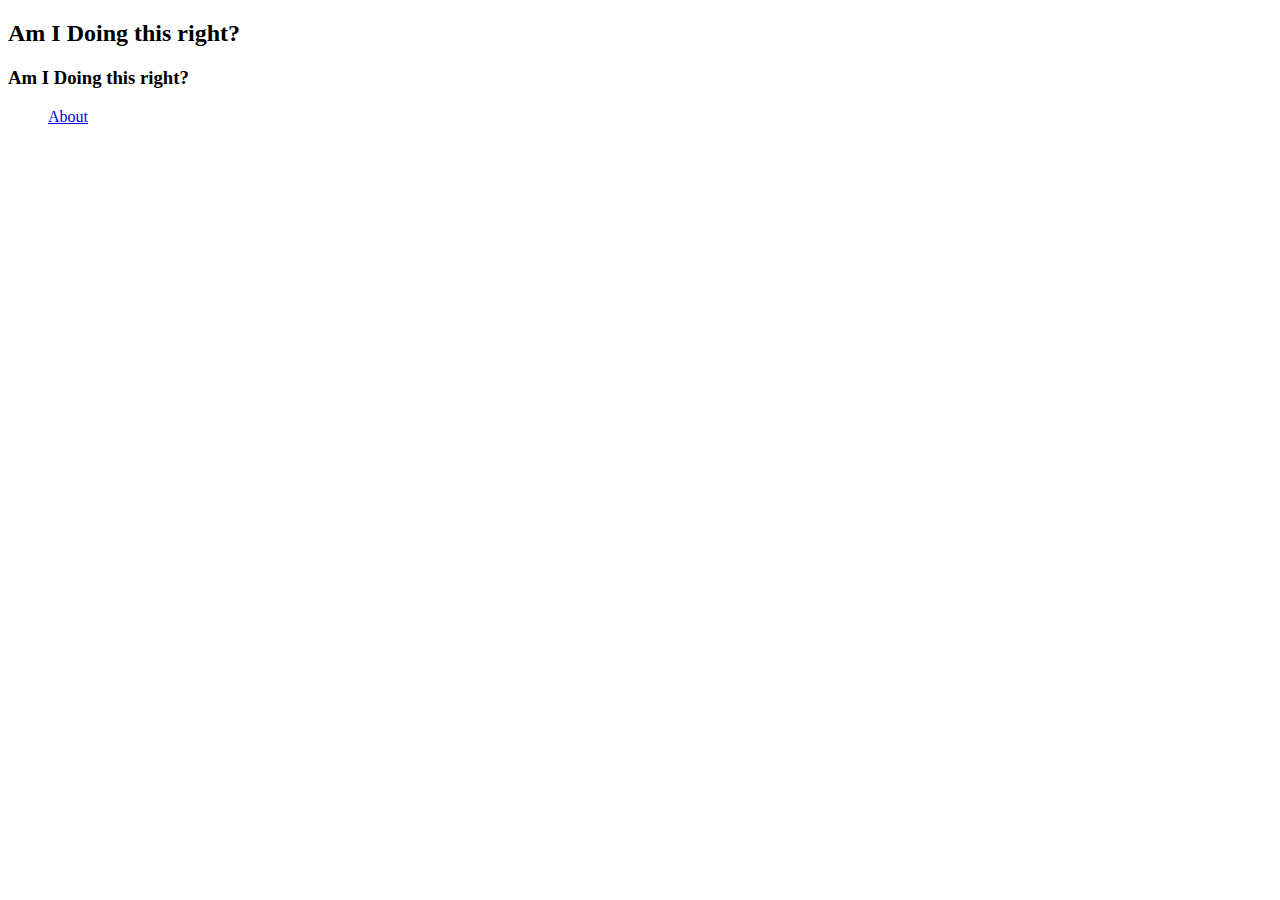
==== index.html @ 95e1c91b "about" ====
<!DOCTYPE html>

<html>

<head>
    <meta charset='utf-8'>
    <title>HW6 Parker Hallows</title>
    <link rel="stylesheet" href="HW6SS.css">

</head>

<body>
    <h2>Am I Doing this right?</h2>
    <h3>Am I Doing this right?</h3>

    <nav>
        <ul>
            <a href="file:///C:/Users/Parker/source/repos/Parker333.github/Home.html">About</a>
        </ul>
    </nav>
</body>

</html>
---- HW6SS.css ----
﻿body
{
}
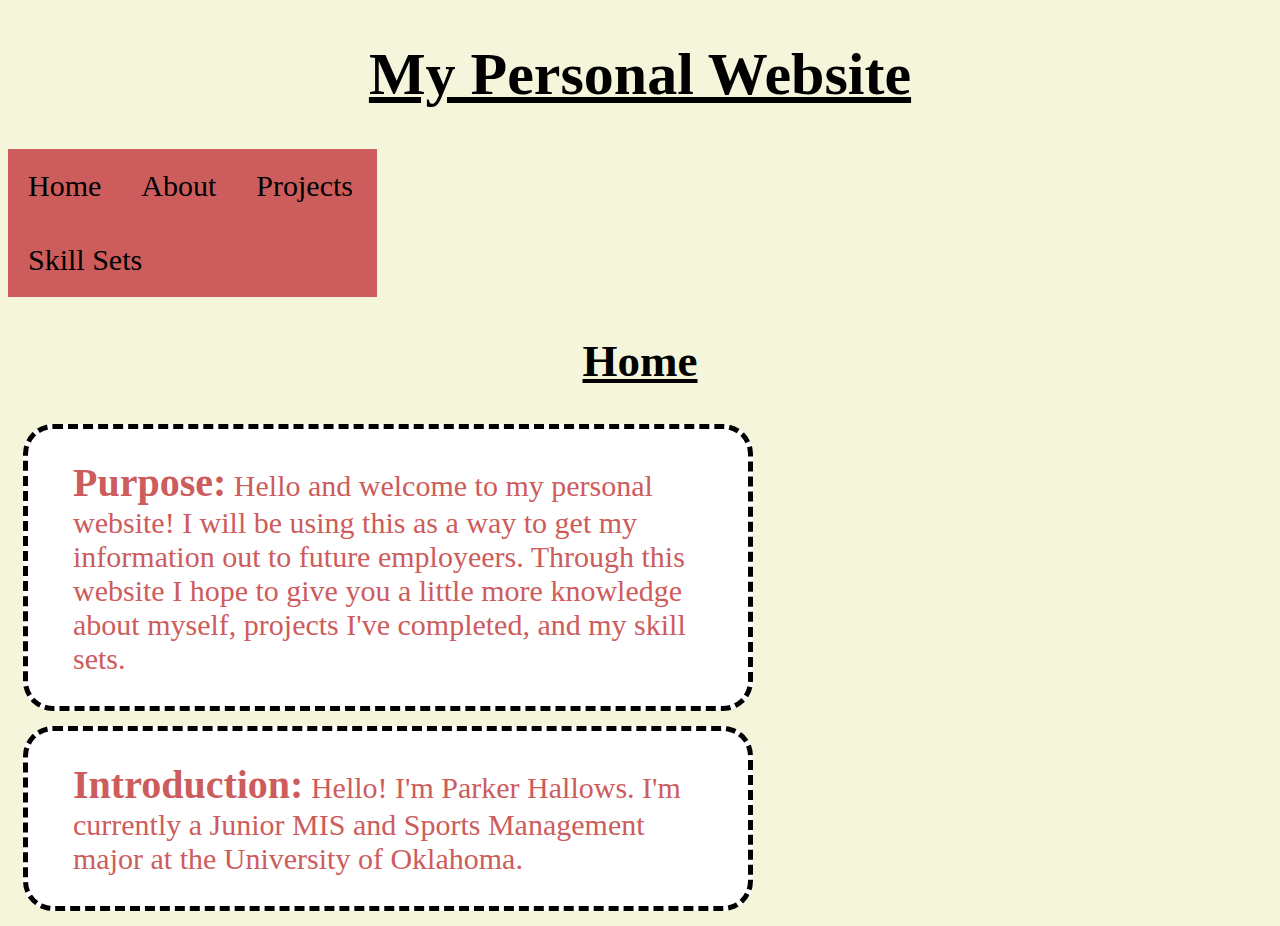
==== commit dc293a2b: "Finished" ====
--- a/index.html
+++ b/index.html
@@ -2,22 +2,32 @@
 
 <html>
 
-<head>
-    <meta charset='utf-8'>
-    <title>HW6 Parker Hallows</title>
-    <link rel="stylesheet" href="HW6SS.css">
+    <head>
+        <meta charset='utf-8'>
+        <title>My Personal Website</title>
+        <link rel="stylesheet" href="HW6SS.css">
+    
+    </head>
+    
+    <body>
+        <h1>My Personal Website</h1>
 
-</head>
+        <div class="NavigationBar">
+            <a class="active" href="index.html">Home</a>
+            <a href="About.html">About</a>
+            <a href="Projects.html">Projects</a>
+            <a href="SkillSets.html">Skill Sets</a>
+        </div>
 
-<body>
-    <h2>Am I Doing this right?</h2>
-    <h3>Am I Doing this right?</h3>
+        <h2>Home</h2>
 
-    <nav>
-        <ul>
-            <a href="file:///C:/Users/Parker/source/repos/Parker333.github/Home.html">About</a>
-        </ul>
-    </nav>
-</body>
+        <div class="Purpose">
+            <b>Purpose:</b> Hello and welcome to my personal website! I will be using this as a way to get my information out to future employeers. Through this website I hope to give you a little more knowledge about myself, projects I've completed, and my skill sets.
+        </div>
+
+        <div class="Intro">
+            <b>Introduction:</b> Hello! I'm Parker Hallows. I'm currently a Junior MIS and Sports Management major at the University of Oklahoma.
+        </div>
+    </body>
 
 </html>--- a/HW6SS.css
+++ b/HW6SS.css
@@ -1,3 +1,158 @@
 ﻿body
 {
+    background-color: beige;
+    text-align: center;
+    font-size: 30px;
+    font-family: 'Times New Roman';
+}
+
+h1 
+{
+    text-align: center;
+    font-size: 60px;
+    text-decoration: underline;
+}
+
+h2 
+{
+    text-decoration: underline;
+}
+
+.NavigationBar {
+    background-color: indianred;
+    overflow: hidden;
+    width: 41vh;
+}
+
+.NavigationBar a 
+{
+    text-align: center;
+    float: left;
+    color: black;
+    font-size: 30px;
+    padding: 20px;
+    text-decoration: none;
+}
+
+.NavigationBar a:hover 
+{
+    background-color: black;
+    color: white;
+    zoom: 110%;
+}
+
+.Purpose 
+{
+    background-color: white;
+    color: indianred;
+    text-decoration: none;
+    margin: 15px;
+    padding: 1em 1.5em;
+    display: block;
+    border-radius: 30px;
+    width: 70vh;
+    border: dashed 5px black;
+    text-align: left;
+}
+b
+{
+    font-size: 40px;
+}
+
+.Intro 
+{
+    background-color: white;
+    color: indianred;
+    text-decoration: none;
+    margin: 15px;
+    padding: 1em 1.5em;
+    display: block;
+    border-radius: 30px;
+    width: 70vh;
+    border: dashed 5px black;
+    text-align: left;
+}
+
+.AboutMe 
+{
+    background-color: white;
+    color: indianred;
+    text-decoration: none;
+    margin: 15px;
+    padding: 1em 1.5em;
+    display: block;
+    border-radius: 30px;
+    width: 70vh;
+    border: dashed 5px black;
+    text-align: left;
+}
+
+.EmployeementHistory 
+{
+    background-color: white;
+    color: indianred;
+    text-decoration: none;
+    margin: 15px;
+    padding: 1em 1.5em;
+    display: block;
+    border-radius: 30px;
+    width: 70vh;
+    border: dashed 5px black;
+    text-align:left;
+}
+
+.Education 
+{
+    background-color: white;
+    color: indianred;
+    text-decoration: none;
+    margin: 15px;
+    padding: 1em 1.5em;
+    display: block;
+    border-radius: 30px;
+    width: 70vh;
+    border: dashed 5px black;
+    text-align: left;
+}
+
+.Projects 
+{
+    background-color: white;
+    color: indianred;
+    text-decoration: none;
+    margin: 15px;
+    padding: 1em 1.5em;
+    display: block;
+    border-radius: 30px;
+    width: 70vh;
+    border: dashed 5px black;
+    text-align: left;
+}
+
+.SkillSets 
+{
+    background-color: white;
+    color: indianred;
+    text-decoration: none;
+    margin: 15px;
+    padding: 1em 1.5em;
+    display: block;
+    border-radius: 30px;
+    width: 70vh;
+    border: dashed 5px black;
+    text-align: left;
+}
+
+.PersonalSkills 
+{
+    background-color: white;
+    color: indianred;
+    text-decoration: none;
+    margin: 15px;
+    padding: 1em 1.5em;
+    display: block;
+    border-radius: 30px;
+    width: 70vh;
+    border: dashed 5px black;
+    text-align: left;
 }